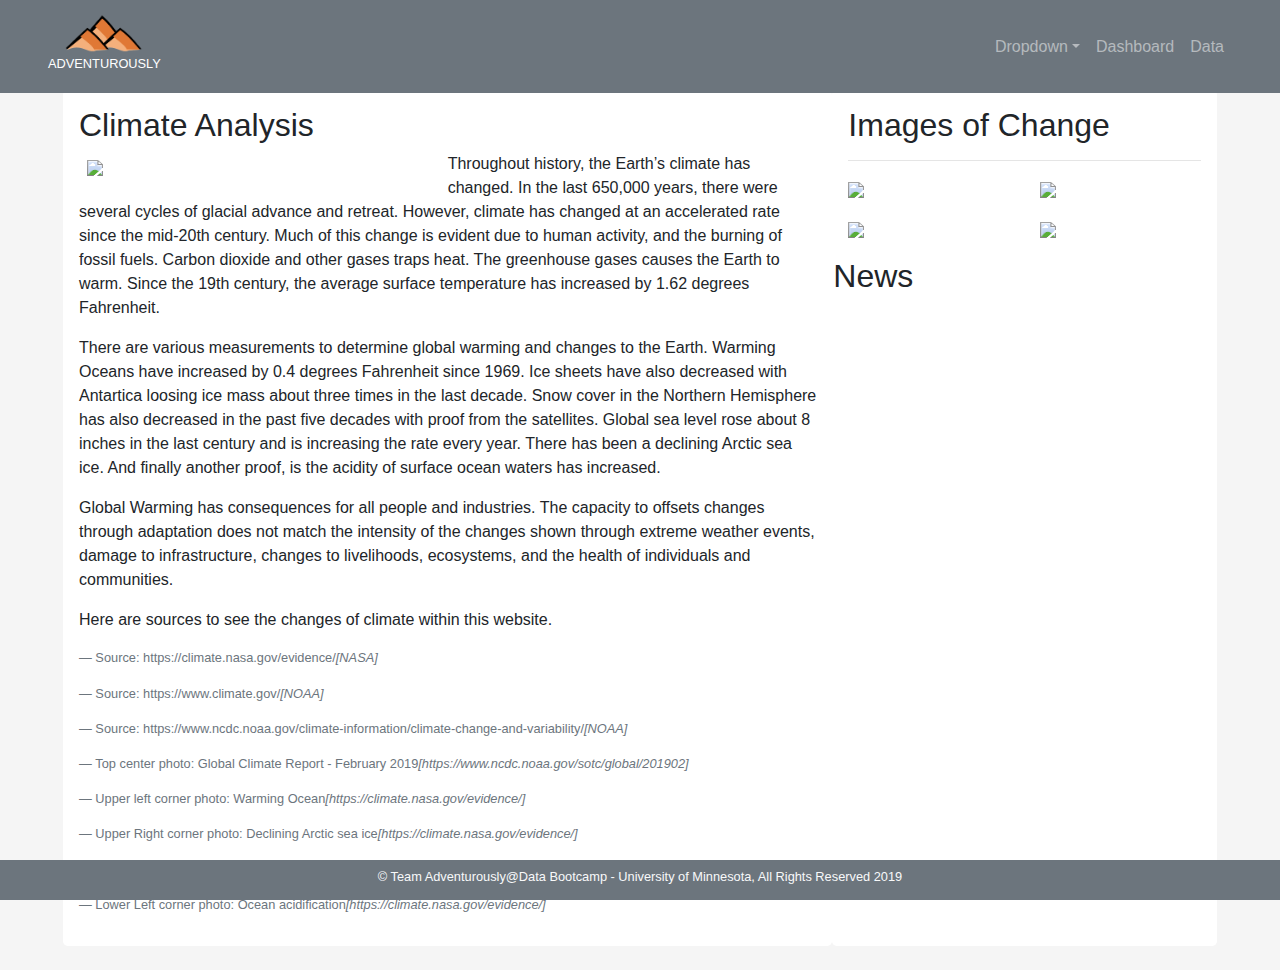
==== templates/index.html @ 4ccc09e5 "Adding update static information,photos, and citation" ====
<!DOCTYPE html>
<html lang="en-us">

<head>
    <meta charset="UTF-8">
    <meta name="viewport" content="width=device-width, initial-scale=1, shrink-to-fit=no">
    <title>Adventurously - Home</title>

    <!-- Bootstrap -->
    <link rel="stylesheet" href="https://stackpath.bootstrapcdn.com/bootstrap/4.3.1/css/bootstrap.min.css"
        integrity="sha384-ggOyR0iXCbMQv3Xipma34MD+dH/1fQ784/j6cY/iJTQUOhcWr7x9JvoRxT2MZw1T" crossorigin="anonymous">
    <link rel="stylesheet" href="../static/css/style.css">
    <script src="https://code.jquery.com/jquery-3.3.1.slim.min.js"
        integrity="sha384-q8i/X+965DzO0rT7abK41JStQIAqVgRVzpbzo5smXKp4YfRvH+8abtTE1Pi6jizo"
        crossorigin="anonymous"></script>
    <script src="https://cdnjs.cloudflare.com/ajax/libs/popper.js/1.14.7/umd/popper.min.js"
        integrity="sha384-UO2eT0CpHqdSJQ6hJty5KVphtPhzWj9WO1clHTMGa3JDZwrnQq4sF86dIHNDz0W1"
        crossorigin="anonymous"></script>
    <script src="https://stackpath.bootstrapcdn.com/bootstrap/4.3.1/js/bootstrap.min.js"
        integrity="sha384-JjSmVgyd0p3pXB1rRibZUAYoIIy6OrQ6VrjIEaFf/nJGzIxFDsf4x0xIM+B07jRM"
        crossorigin="anonymous"></script>
</head>

<body>
    <div class="container">
        <nav class="navbar navbar-expand-md navbar-dark bg-secondary fixed-top px-5">

            <a class="navbar-brand" href="index.html">
                <div class="clearfix">
                    <img src="../static/images/logo-transparent.png" height="40px" class="d-inline-block align-top ml-3"
                        alt="">
                </div>
                <h6><small>ADVENTUROUSLY</small></h6>
            </a>

            <button class="navbar-toggler" type="button" data-toggle="collapse" data-target="#navbarSupportedContent"
                aria-controls="navbarSupportedContent" aria-expanded="false" aria-label="Toggle navigation">
                <span class="navbar-toggler-icon"></span>
            </button>

            <div class="collapse navbar-collapse" id="navbarSupportedContent">
                <ul class="navbar-nav ml-md-auto">
                    <li class="nav-item">
                        <div class="dropdown">
                            <a class="nav-link dropdown-toggle" href="#" id="navbarDropdownMenuLink"
                                data-toggle="dropdown" aria-haspopup="true" aria-expanded="false">Dropdown</a>
                            <div class="dropdown-menu navbar-custom" aria-labelledby="navbarDropdownMenuLink">
                                <a class="dropdown-item" href="#">Option1</a>
                                <a class="dropdown-item" href="#">Option2</a>
                                <a class="dropdown-item" href="#">Option3</a>
                                <a class="dropdown-item" href="#">Option4</a>
                            </div>
                        </div>
                    </li>
                    <li class="nav-item">
                        <a class="nav-link" href="dashboard.html">Dashboard</a>
                    </li>
                    <li class="nav-item">
                        <a class="nav-link" href="data.html">Data</a>
                    </li>
                </ul>

            </div>

        </nav>

    </div>

    <div class="container-fluid" style="padding-top: 90px">
        <!-- Begin unique pages -->

        <div class="row mx-md-5">

            <div class="col-md-8 bg-white p-3 rounded-lg p-3">
                <h2>Climate Analysis</h2>
                <a href="https://www.ncdc.noaa.gov/sotc/service/global/extremes/201902.png" target="_blank">
                    <img src="https://www.ncdc.noaa.gov/sotc/service/global/extremes/201902.png" width="50%"
                        class="float-left p-2">
                </a>
                <p>
                        Throughout history, the Earth’s climate has changed. In the last 650,000 years, there were several cycles of glacial advance and retreat. However, climate has changed at an accelerated rate since the mid-20th century. Much of this change is evident due to human activity, and the burning of fossil fuels. Carbon dioxide and other gases traps heat. The greenhouse gases causes the Earth to warm. Since the 19th century, the average surface temperature has increased by 1.62 degrees Fahrenheit.                </p>
                <p>
                        There are various measurements to determine global warming and changes to the Earth. Warming Oceans have increased by 0.4 degrees Fahrenheit since 1969. Ice sheets have also decreased with Antartica loosing ice mass about three times in the last decade. Snow cover in the Northern Hemisphere has also decreased in the past five decades with proof from the satellites. Global sea level rose about 8 inches in the last century and is increasing the rate every year. There has been a declining Arctic sea ice. And finally another proof, is the acidity of surface ocean waters has increased.                </p>
                </p>
                Global Warming has consequences for all people and industries. The capacity to offsets changes through adaptation does not match the intensity of the changes shown through extreme weather events, damage to infrastructure, changes to livelihoods, ecosystems, and the health of individuals and communities.
            </p>
        
                Here are sources to see the changes of climate within this website.
                <p>
                    
                </p>
                <footer class="blockquote-footer">Source: https://climate.nasa.gov/evidence/<cite title="Source Title">[NASA]</cite></footer>

                <p>
                </p>
                <footer class="blockquote-footer">Source: https://www.climate.gov/<cite title="Source Title">[NOAA]</cite></footer>
                <p>
                </p>
                <footer class="blockquote-footer">Source: https://www.ncdc.noaa.gov/climate-information/climate-change-and-variability/<cite title="Source Title">[NOAA]</cite></footer>
                <p>
                </p>
                <footer class="blockquote-footer">Top center photo: Global Climate Report - February 2019<cite title="Source Title">[https://www.ncdc.noaa.gov/sotc/global/201902]</cite></footer>
                <p>
                </p>
                <footer class="blockquote-footer">Upper left corner photo: Warming Ocean<cite title="Source Title">[https://climate.nasa.gov/evidence/]</cite></footer>
                <p>
                </p>
                <footer class="blockquote-footer">Upper Right corner photo: Declining Arctic sea ice<cite title="Source Title">[https://climate.nasa.gov/evidence/]</cite></footer>
                <p>
                </p>
                <footer class="blockquote-footer">Lower Right corner photo: A blanket around the Earth<cite title="Source Title">[https://climate.nasa.gov/causes/]</cite></footer>
                <p>
                </p>
                <footer class="blockquote-footer">Lower Left corner photo: Ocean acidification<cite title="Source Title">[https://climate.nasa.gov/evidence/]</cite></footer>
                <p>

                
            </div>

            <div id="visualizations-container" class="col-md-4 bg-white p-3 rounded-lg">
                <h2>Images of Change</h2>
                <hr>
                <div class="row">
                    <figure class="col-xl-6">
                        <a href="https://climate.nasa.gov/internal_resources/39" target="_blank">
                            <img class="image-fluid" src="https://climate.nasa.gov/internal_resources/39" width="100%">
                        </a>
                    </figure>
                    <figure class="col-xl-6">
                        <a href="https://climate.nasa.gov/system/internal_resources/details/original/1163_Annual_ArcticSeaIceMin_Still.2012_print-320x240.jpg"
                            target="_blank">
                            <img class="image-fluid"
                                src="https://climate.nasa.gov/system/internal_resources/details/original/1163_Annual_ArcticSeaIceMin_Still.2012_print-320x240.jpg"
                                width="100%">
                        </a>
                    </figure>
                    <figure class="col-xl-6">
                        <a href="https://climate.nasa.gov/system/content_pages/main_images/1_normPage-3.jpg"
                            target="_blank">
                            <img class="image-fluid"
                                src="https://climate.nasa.gov/system/content_pages/main_images/1_normPage-3.jpg"
                                width="100%">
                        </a>
                    </figure>
                    <figure class="col-xl-6">
                        <a href="https://climate.nasa.gov/internal_resources/44"
                            target="_blank">
                            <img class="image-fluid"
                                src="https://climate.nasa.gov/internal_resources/44"
                                width="100%">
                        </a>
                    </figure>
                </div>
                <div class="row">
                    <h2>News</h2>
                    <hr>
                    <div id="carouselExampleIndicators" class="carousel slide col-md-12" data-ride="carousel">
                        <div class="carousel-inner" id="carousel-inner">
                        </div>
                        <a class="carousel-control-prev" href="#carouselExampleIndicators" role="button"
                            data-slide="prev">
                            <span class="carousel-control-prev-icon" aria-hidden="true"></span>
                            <span class="sr-only">Previous</span>
                        </a>
                        <a class="carousel-control-next" href="#carouselExampleIndicators" role="button"
                            data-slide="next">
                            <span class="carousel-control-next-icon" aria-hidden="true"></span>
                            <span class="sr-only">Next</span>
                        </a>
                    </div>
                </div>
            </div>
        </div>
    </div>
    <script src="https://cdnjs.cloudflare.com/ajax/libs/d3/5.5.0/d3.min.js"></script>
    <script type="text/javascript" src="static/js/news.js"></script>

    <div class="mb-4"></div>

    <div class="fixed-bottom">
        <footer class="footer-copyright bg-secondary pt-1" style="height: 40px">
            <p class="text-light text-center"><small>© Team Adventurously@Data Bootcamp - University of Minnesota, All
                    Rights Reserved 2019</small>
            </p>
        </footer>
    </div>
</body>

</html>
---- static/css/style.css ----
body {
    background-color: whitesmoke;
}

select {
    /* display: block; */
    width: 100%;
    padding: 8px;
    color: #8e979f;
    outline: none;
}
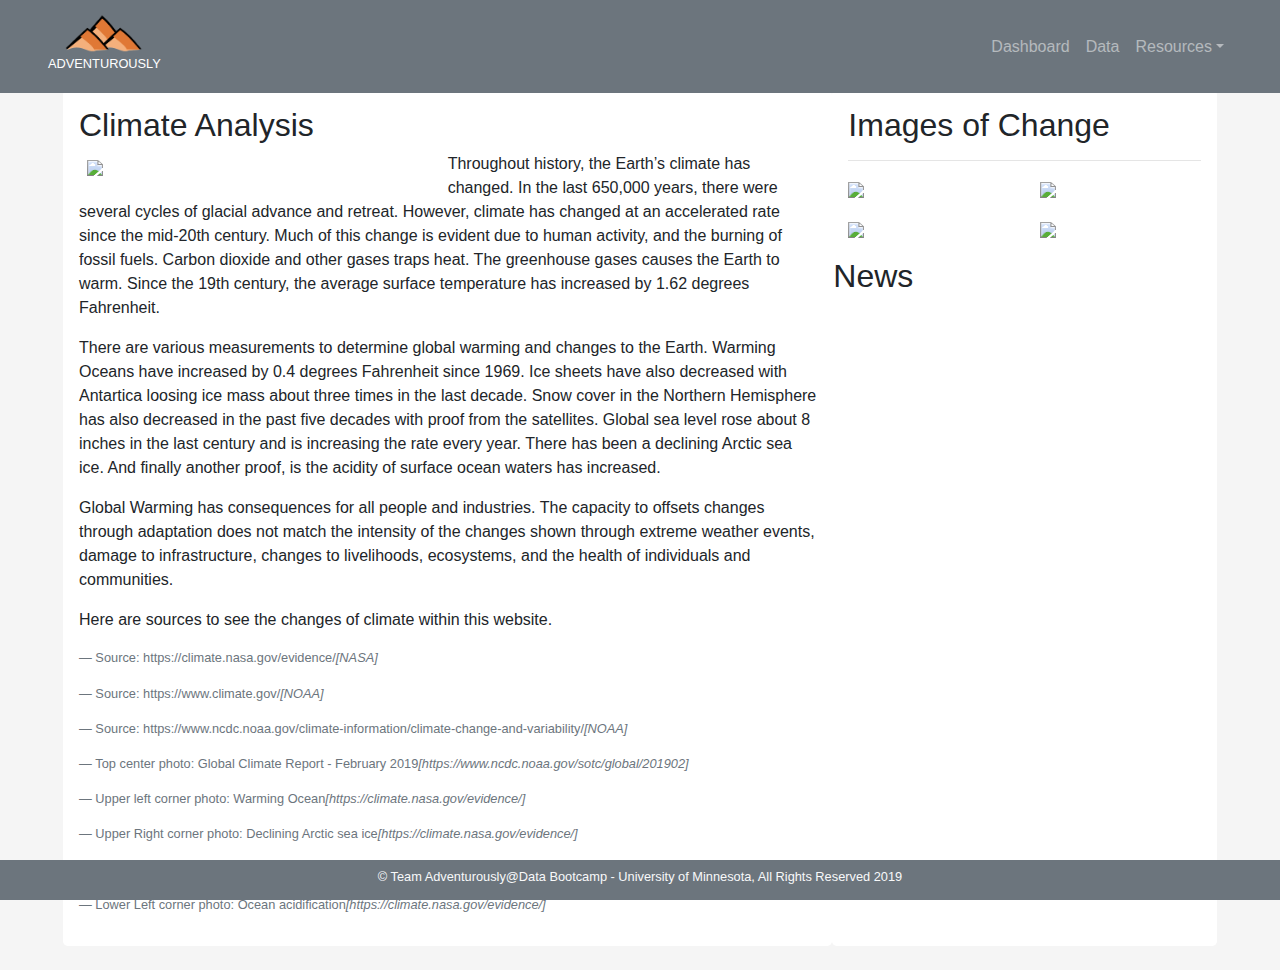
==== commit 57e3127e: "Added Resources" ====
--- a/templates/index.html
+++ b/templates/index.html
@@ -41,22 +41,22 @@
             <div class="collapse navbar-collapse" id="navbarSupportedContent">
                 <ul class="navbar-nav ml-md-auto">
                     <li class="nav-item">
-                        <div class="dropdown">
-                            <a class="nav-link dropdown-toggle" href="#" id="navbarDropdownMenuLink"
-                                data-toggle="dropdown" aria-haspopup="true" aria-expanded="false">Dropdown</a>
-                            <div class="dropdown-menu navbar-custom" aria-labelledby="navbarDropdownMenuLink">
-                                <a class="dropdown-item" href="#">Option1</a>
-                                <a class="dropdown-item" href="#">Option2</a>
-                                <a class="dropdown-item" href="#">Option3</a>
-                                <a class="dropdown-item" href="#">Option4</a>
-                            </div>
-                        </div>
-                    </li>
-                    <li class="nav-item">
                         <a class="nav-link" href="dashboard.html">Dashboard</a>
                     </li>
                     <li class="nav-item">
                         <a class="nav-link" href="data.html">Data</a>
+                    </li>
+                    <li class="nav-item">
+                        <div class="dropdown">
+                            <a class="nav-link dropdown-toggle" href="#" id="navbarDropdownMenuLink"
+                                data-toggle="dropdown" aria-haspopup="true" aria-expanded="false">Resources</a>
+                            <div class="dropdown-menu navbar-custom" aria-labelledby="navbarDropdownMenuLink">
+                                <a class="dropdown-item" target="_blank" href="https://www.nationalgeographic.com/environment/global-warming/global-warming-overview/">Global Warming</a>
+                                <a class="dropdown-item" target="_blank" href="https://climate.nasa.gov/evidence/">Evidence</a>
+                                <a class="dropdown-item" target="_blank" href="https://climate.nasa.gov/fun-facts/">Fun Facts</a>
+                                <a class="dropdown-item" target="_blank" href="https://climate.nasa.gov/solutions/resources/">Solutions</a>
+                            </div>
+                        </div>
                     </li>
                 </ul>
 
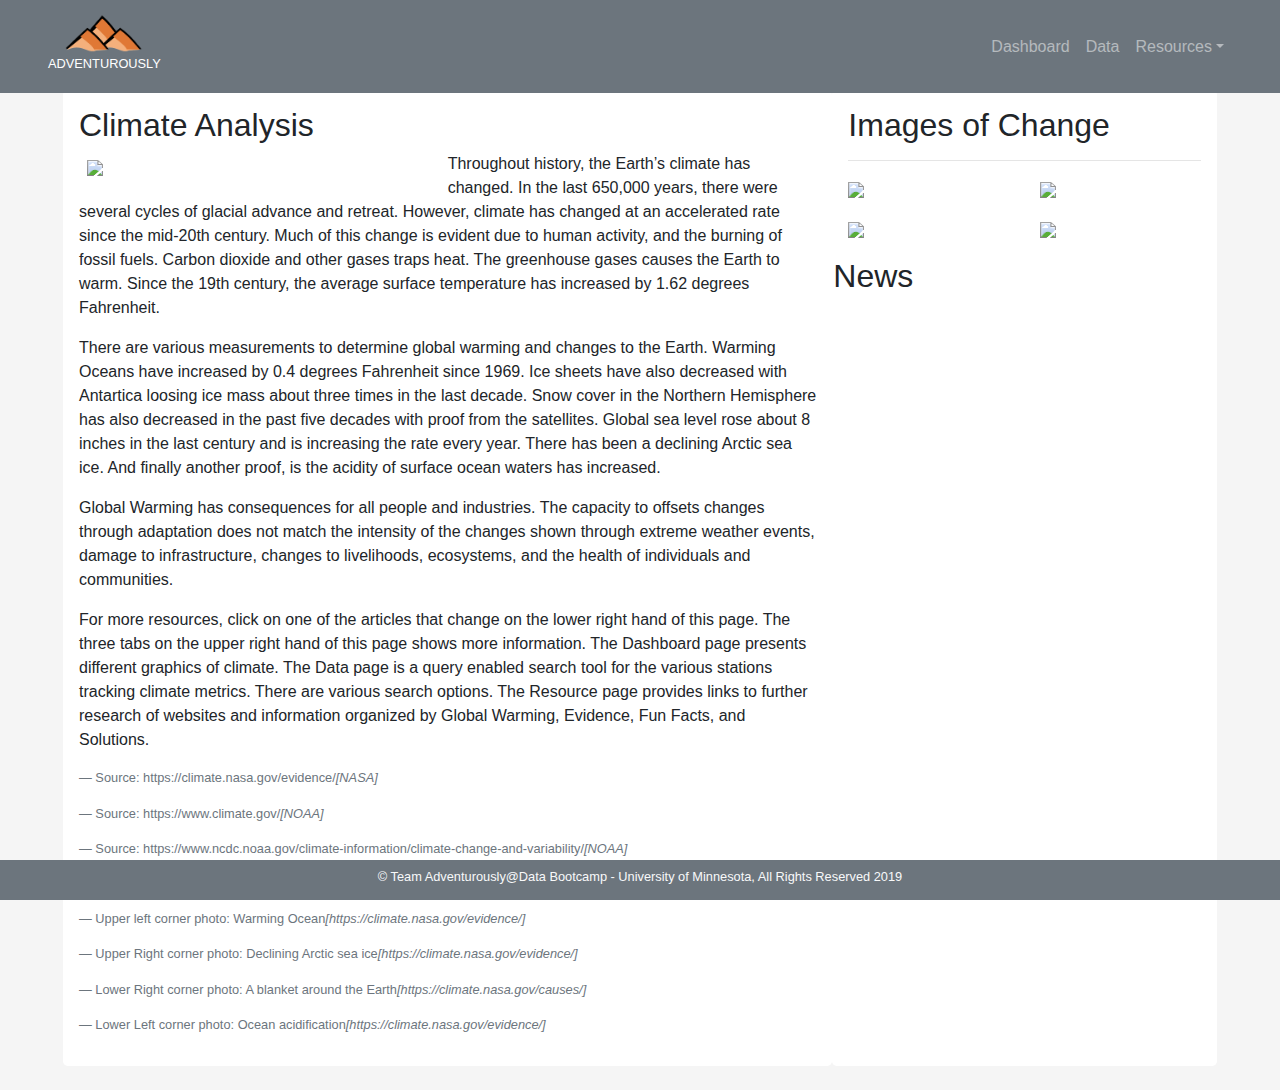
==== commit fddbd533: "Adding the last paragraph to static information" ====
--- a/templates/index.html
+++ b/templates/index.html
@@ -85,7 +85,7 @@
                 Global Warming has consequences for all people and industries. The capacity to offsets changes through adaptation does not match the intensity of the changes shown through extreme weather events, damage to infrastructure, changes to livelihoods, ecosystems, and the health of individuals and communities.
             </p>
         
-                Here are sources to see the changes of climate within this website.
+            For more resources, click on one of the articles that change on the lower right hand of this page. The three tabs on the upper right hand of this page shows more information. The Dashboard page presents different graphics of climate. The Data page is a query enabled search tool for the various stations tracking climate metrics. There are various search options. The Resource page provides links to further research of websites and information organized by Global Warming, Evidence, Fun Facts, and Solutions. 
                 <p>
                     
                 </p>
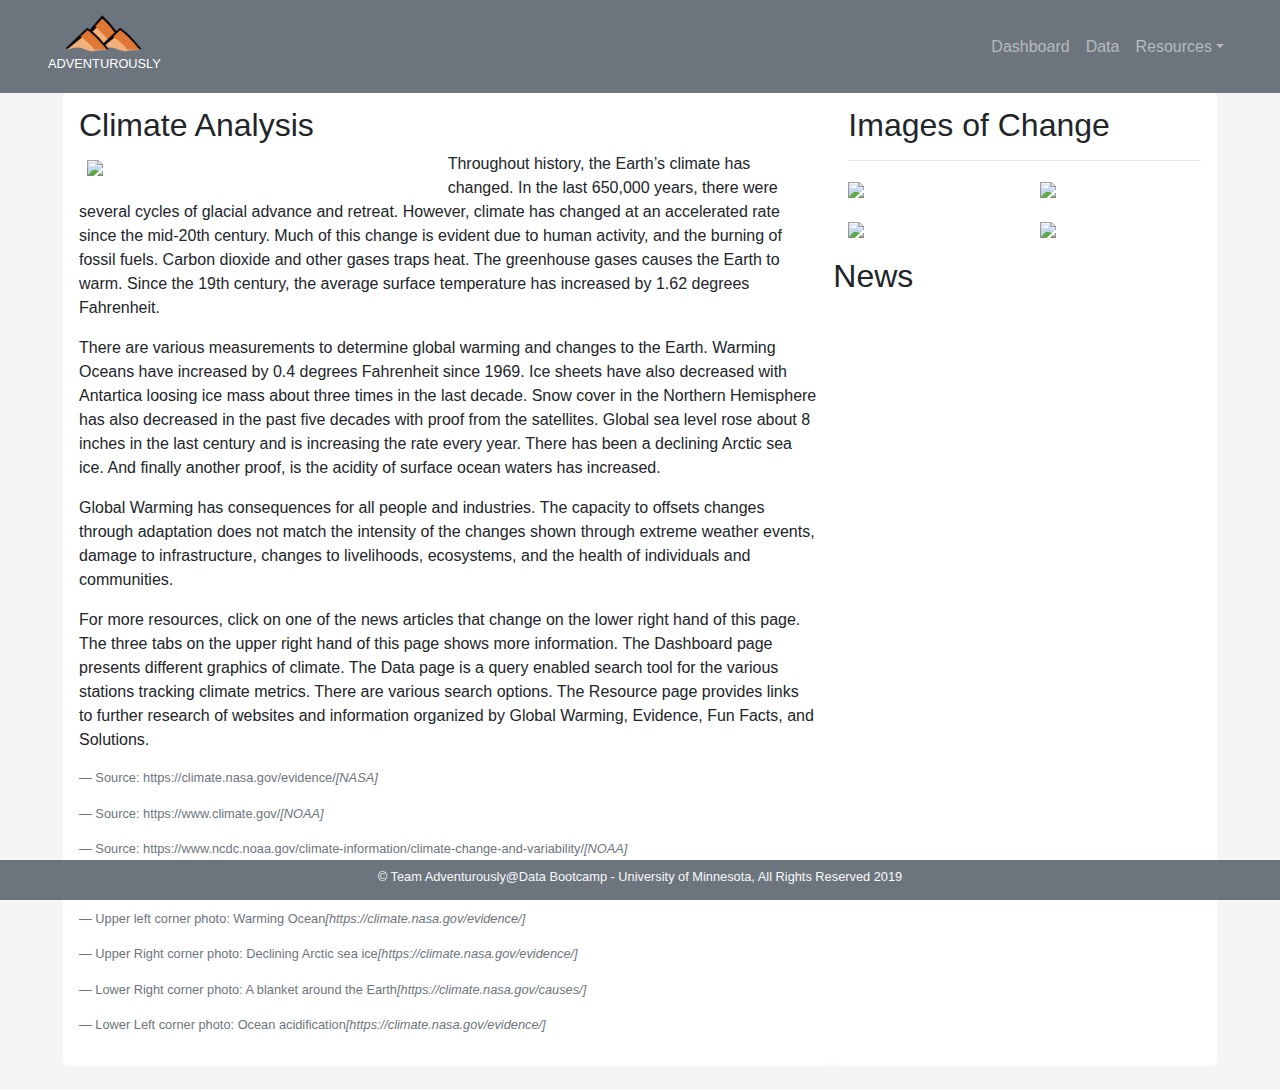
==== commit ed236ad3: "Merge pull request #19 from kd017/Joleen" ====
--- a/templates/index.html
+++ b/templates/index.html
@@ -85,7 +85,8 @@
                 Global Warming has consequences for all people and industries. The capacity to offsets changes through adaptation does not match the intensity of the changes shown through extreme weather events, damage to infrastructure, changes to livelihoods, ecosystems, and the health of individuals and communities.
             </p>
         
-            For more resources, click on one of the articles that change on the lower right hand of this page. The three tabs on the upper right hand of this page shows more information. The Dashboard page presents different graphics of climate. The Data page is a query enabled search tool for the various stations tracking climate metrics. There are various search options. The Resource page provides links to further research of websites and information organized by Global Warming, Evidence, Fun Facts, and Solutions. 
+
+            For more resources, click on one of the news articles that change on the lower right hand of this page. The three tabs on the upper right hand of this page shows more information. The Dashboard page presents different graphics of climate. The Data page is a query enabled search tool for the various stations tracking climate metrics. There are various search options. The Resource page provides links to further research of websites and information organized by Global Warming, Evidence, Fun Facts, and Solutions. 
                 <p>
                     
                 </p>
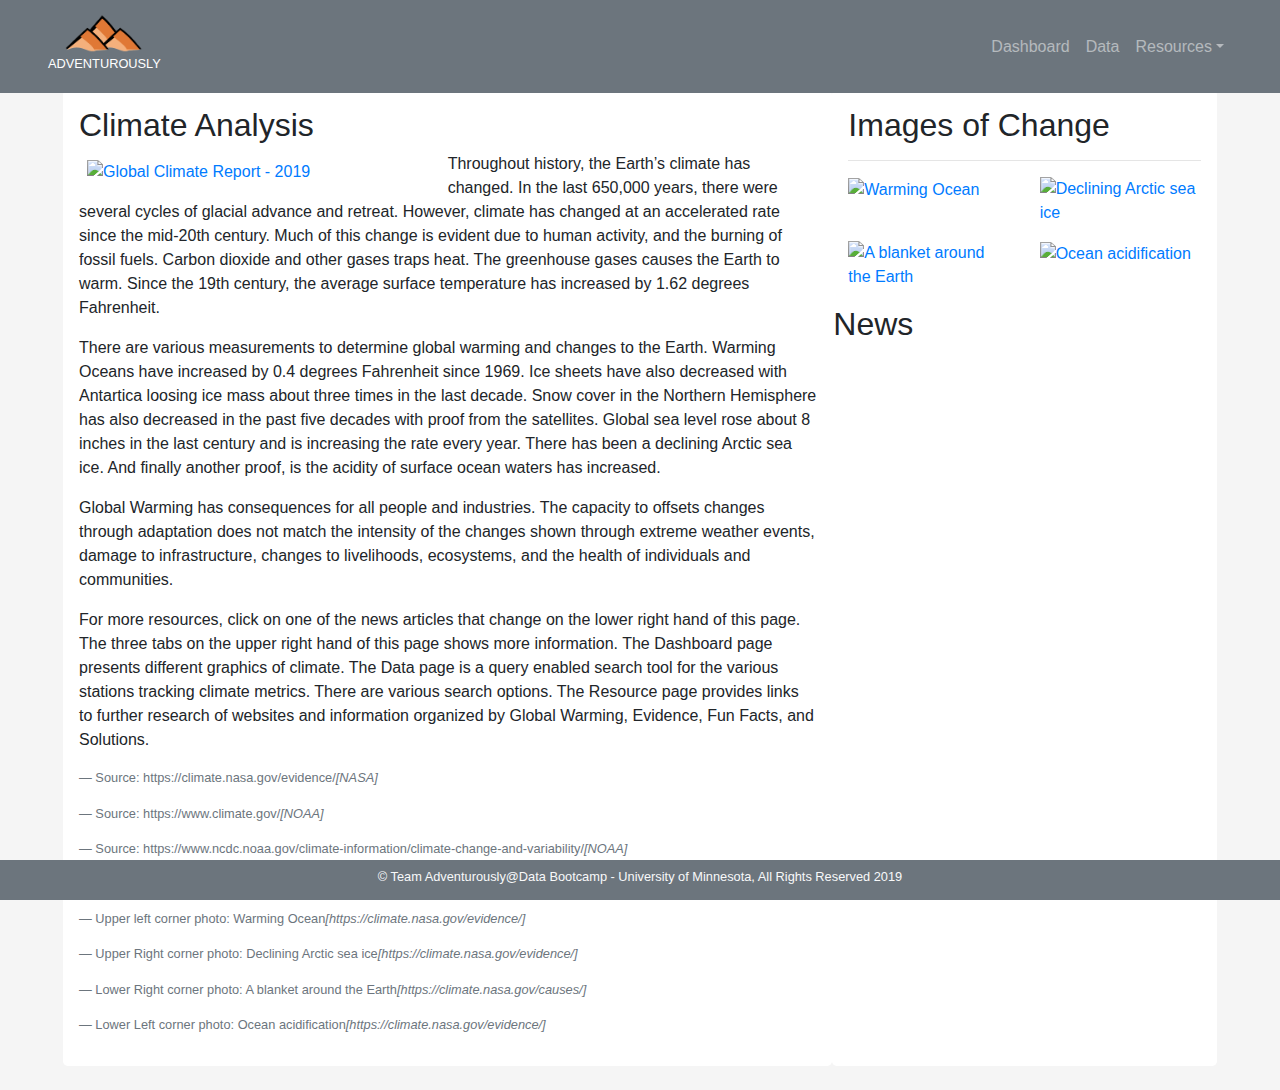
==== commit 6475b526: "Added titles to images" ====
--- a/templates/index.html
+++ b/templates/index.html
@@ -75,7 +75,7 @@
                 <h2>Climate Analysis</h2>
                 <a href="https://www.ncdc.noaa.gov/sotc/service/global/extremes/201902.png" target="_blank">
                     <img src="https://www.ncdc.noaa.gov/sotc/service/global/extremes/201902.png" width="50%"
-                        class="float-left p-2">
+                        title="Global Climate Report - 2019"  alt="Global Climate Report - 2019"  class="float-left p-2">
                 </a>
                 <p>
                         Throughout history, the Earth’s climate has changed. In the last 650,000 years, there were several cycles of glacial advance and retreat. However, climate has changed at an accelerated rate since the mid-20th century. Much of this change is evident due to human activity, and the burning of fossil fuels. Carbon dioxide and other gases traps heat. The greenhouse gases causes the Earth to warm. Since the 19th century, the average surface temperature has increased by 1.62 degrees Fahrenheit.                </p>
@@ -124,7 +124,7 @@
                 <div class="row">
                     <figure class="col-xl-6">
                         <a href="https://climate.nasa.gov/internal_resources/39" target="_blank">
-                            <img class="image-fluid" src="https://climate.nasa.gov/internal_resources/39" width="100%">
+                            <img class="image-fluid" src="https://climate.nasa.gov/internal_resources/39" width="100%" title="Warming Ocean" alt="Warming Ocean">
                         </a>
                     </figure>
                     <figure class="col-xl-6">
@@ -132,7 +132,7 @@
                             target="_blank">
                             <img class="image-fluid"
                                 src="https://climate.nasa.gov/system/internal_resources/details/original/1163_Annual_ArcticSeaIceMin_Still.2012_print-320x240.jpg"
-                                width="100%">
+                                width="100%" title="Declining Arctic sea ice" alt="Declining Arctic sea ice">
                         </a>
                     </figure>
                     <figure class="col-xl-6">
@@ -140,7 +140,7 @@
                             target="_blank">
                             <img class="image-fluid"
                                 src="https://climate.nasa.gov/system/content_pages/main_images/1_normPage-3.jpg"
-                                width="100%">
+                                width="100%" title="A blanket around the Earth" alt="A blanket around the Earth">
                         </a>
                     </figure>
                     <figure class="col-xl-6">
@@ -148,7 +148,7 @@
                             target="_blank">
                             <img class="image-fluid"
                                 src="https://climate.nasa.gov/internal_resources/44"
-                                width="100%">
+                                width="100%" title="Ocean acidification" alt="Ocean acidification">
                         </a>
                     </figure>
                 </div>
--- a/static/css/style.css
+++ b/static/css/style.css
@@ -8,4 +8,24 @@
     padding: 8px;
     color: #8e979f;
     outline: none;
+}
+
+div#viz-yr-1 {
+    width: 100%;
+    position: inherited;
+    height: 400px;
+    margin:10px;
+    padding:10px; 
+    border: 1px solid black;
+    border-radius: 8px;
+}
+
+div#viz-yr-2 {
+    width: 100%;
+    position: inherited;
+    height: 400px;
+    margin:10px;
+    padding:10px; 
+    border: 1px solid black;
+    border-radius: 8px;
 }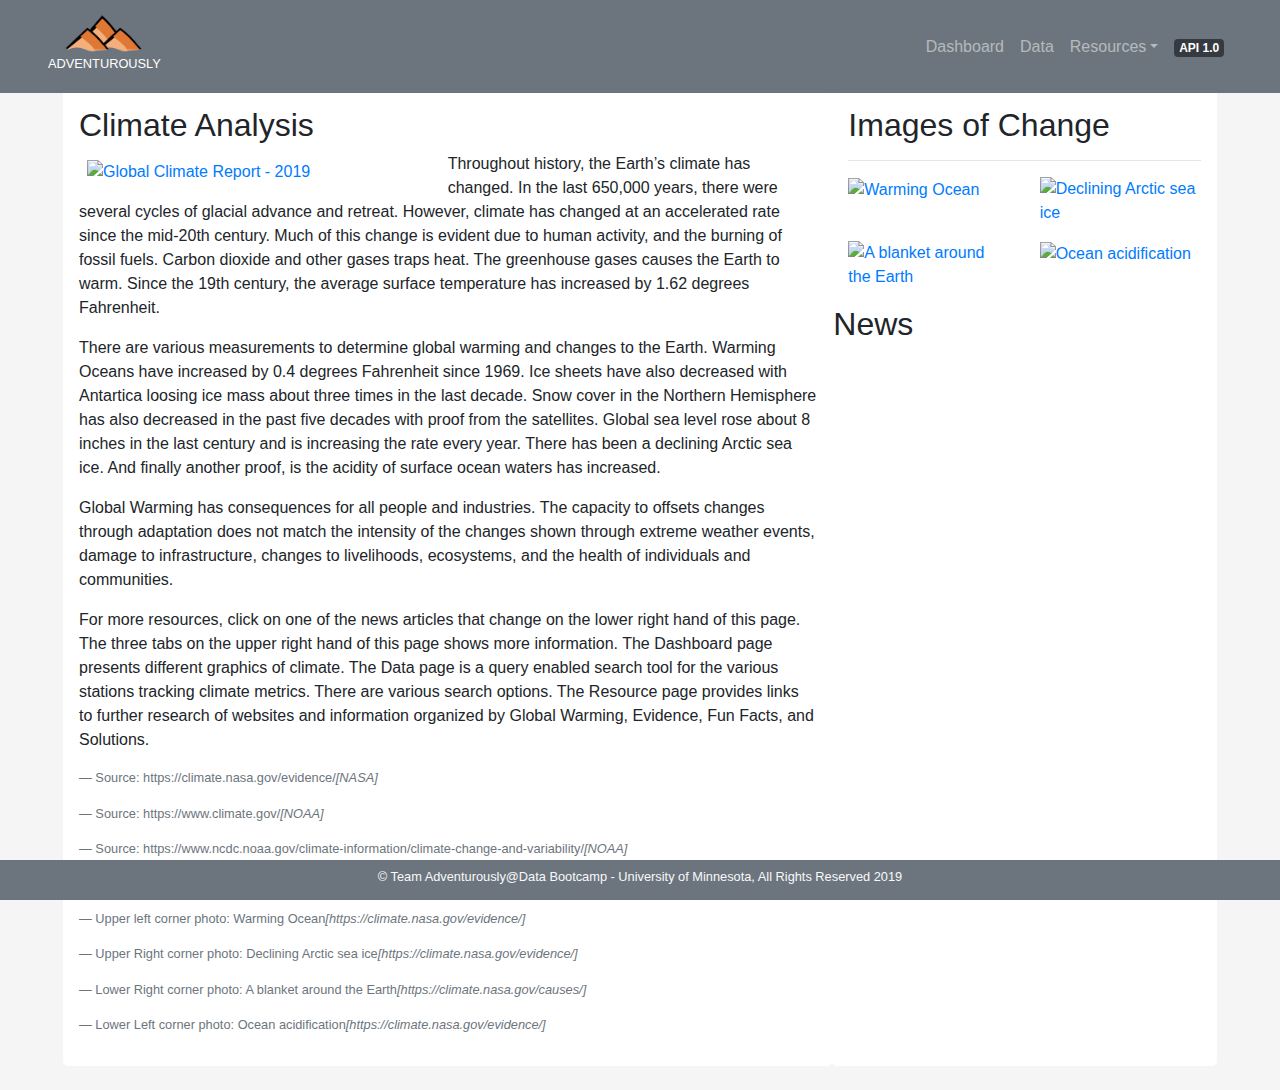
==== commit 698047a0: "Implemented API documentation using Flasgger" ====
--- a/templates/index.html
+++ b/templates/index.html
@@ -58,6 +58,9 @@
                             </div>
                         </div>
                     </li>
+                    <li class="nav-item">
+                        <a class="nav-link" href="/apidocs" target="_blank"><span class="badge badge-dark">API 1.0</span></a>
+                      </li>
                 </ul>
 
             </div>
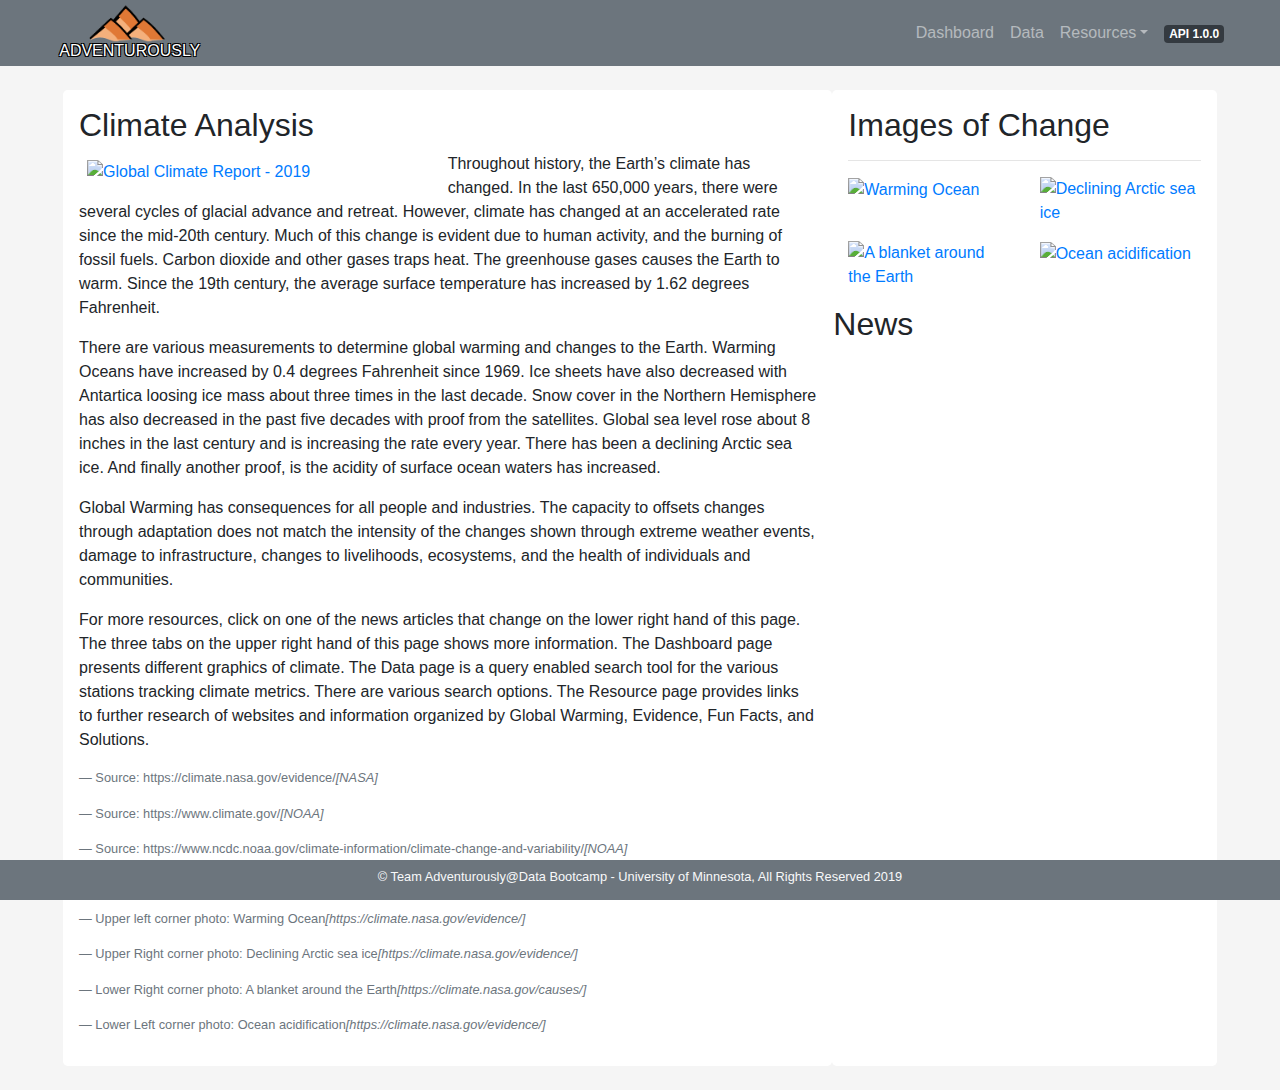
==== commit f6d78f46: "Merge pull request #31 from kd017/wb_final_touches" ====
--- a/templates/index.html
+++ b/templates/index.html
@@ -26,11 +26,10 @@
         <nav class="navbar navbar-expand-md navbar-dark bg-secondary fixed-top px-5">
 
             <a class="navbar-brand" href="index.html">
-                <div class="clearfix">
-                    <img src="../static/images/logo-transparent.png" height="40px" class="d-inline-block align-top ml-3"
-                        alt="">
+                <div id="site-head-container">
+                    <img id="site-head-image" src="../static/images/logo-transparent.png" height="40px" alt="">
+                    <h6 id="site-title">ADVENTUROUSLY</h6>
                 </div>
-                <h6><small>ADVENTUROUSLY</small></h6>
             </a>
 
             <button class="navbar-toggler" type="button" data-toggle="collapse" data-target="#navbarSupportedContent"
@@ -59,7 +58,7 @@
                         </div>
                     </li>
                     <li class="nav-item">
-                        <a class="nav-link" href="/apidocs" target="_blank"><span class="badge badge-dark">API 1.0</span></a>
+                        <a class="nav-link" href="/apidocs" target="_blank"><span class="badge badge-dark">API 1.0.0</span></a>
                       </li>
                 </ul>
 
--- a/static/css/style.css
+++ b/static/css/style.css
@@ -28,4 +28,48 @@
     padding:10px; 
     border: 1px solid black;
     border-radius: 8px;
+}
+
+#site-head-container {
+    position: relative;
+    text-align: center;
+    align-content: center;
+    
+}
+
+#site-head-image {
+    transform: translate(50%, -25%);
+}
+
+#site-title {
+    position: absolute;
+    left: 50%;
+    top: 50%;
+    transform: translate(-20%, 44%);
+    text-shadow:
+		-1px -1px 0 #000,
+		1px -1px 0 #000,
+		-1px 1px 0 #000,
+        1px 1px 0 #000;
+}
+
+#map {
+    max-height: 100%;
+    max-width: 100%;
+    height: 600px;
+    width: 1280px;
+}
+
+.legend {
+    line-height: 18px;
+    color: #555;
+    padding: 10px;
+}
+
+.legend i {
+    width: 18px;
+    height: 18px;
+    float: left;
+    margin-right: 8px;
+    /* opacity: 0.75; */
 }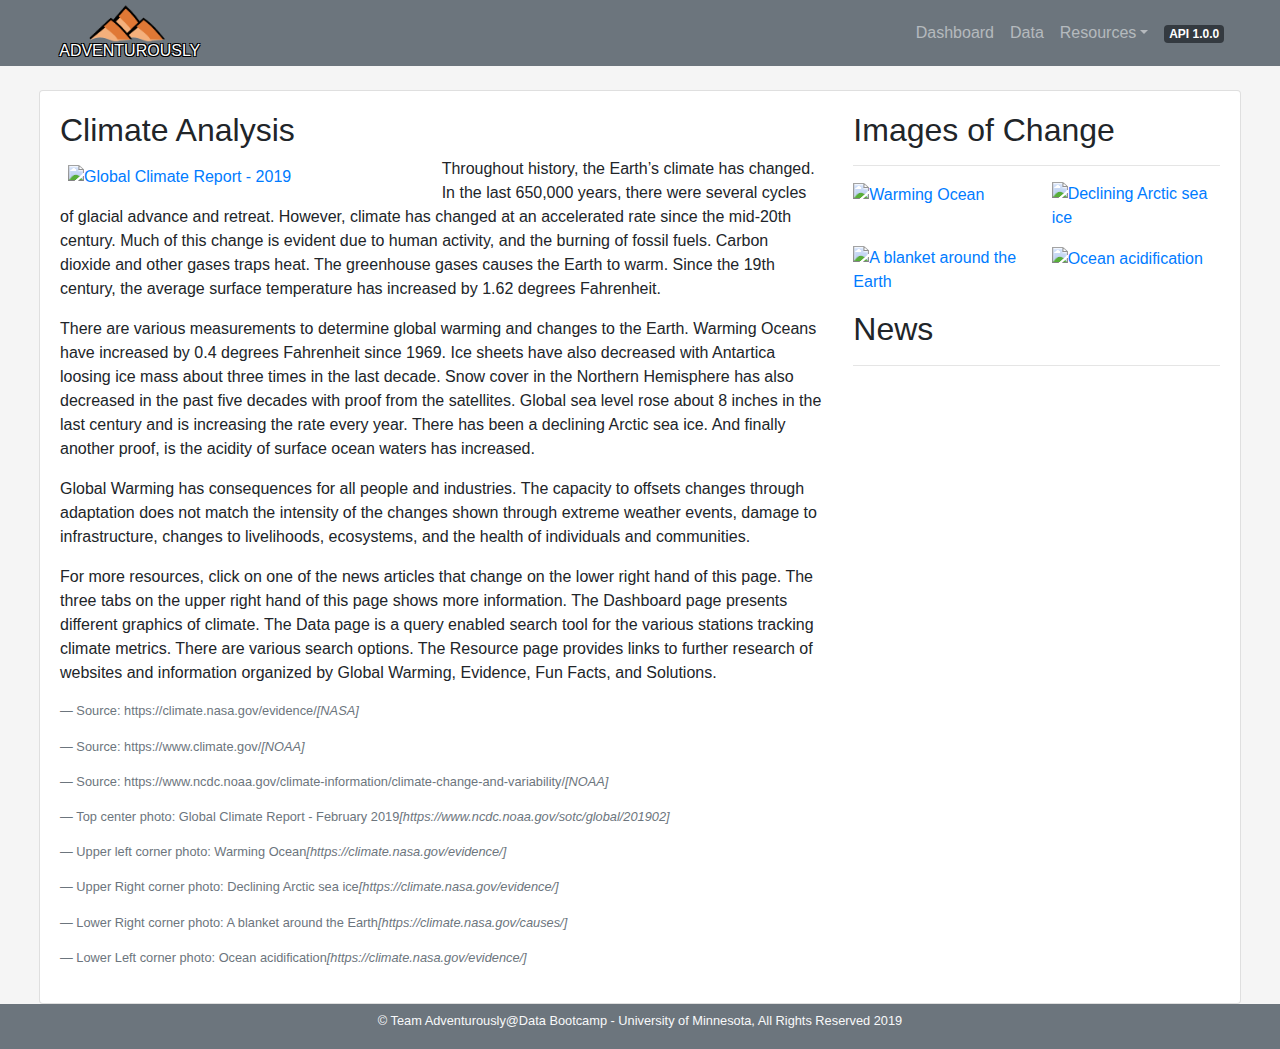
==== commit 167015d5: "Merge pull request #33 from kd017/wb_final_touches" ====
--- a/templates/index.html
+++ b/templates/index.html
@@ -71,105 +71,113 @@
     <div class="container-fluid" style="padding-top: 90px">
         <!-- Begin unique pages -->
 
-        <div class="row mx-md-5">
+        <div class="row mx-md-4">
+            <div class="card bg-white">
+                <div class="card-body">
+                    <div class="row">
 
-            <div class="col-md-8 bg-white p-3 rounded-lg p-3">
-                <h2>Climate Analysis</h2>
-                <a href="https://www.ncdc.noaa.gov/sotc/service/global/extremes/201902.png" target="_blank">
-                    <img src="https://www.ncdc.noaa.gov/sotc/service/global/extremes/201902.png" width="50%"
-                        title="Global Climate Report - 2019"  alt="Global Climate Report - 2019"  class="float-left p-2">
-                </a>
-                <p>
-                        Throughout history, the Earth’s climate has changed. In the last 650,000 years, there were several cycles of glacial advance and retreat. However, climate has changed at an accelerated rate since the mid-20th century. Much of this change is evident due to human activity, and the burning of fossil fuels. Carbon dioxide and other gases traps heat. The greenhouse gases causes the Earth to warm. Since the 19th century, the average surface temperature has increased by 1.62 degrees Fahrenheit.                </p>
-                <p>
-                        There are various measurements to determine global warming and changes to the Earth. Warming Oceans have increased by 0.4 degrees Fahrenheit since 1969. Ice sheets have also decreased with Antartica loosing ice mass about three times in the last decade. Snow cover in the Northern Hemisphere has also decreased in the past five decades with proof from the satellites. Global sea level rose about 8 inches in the last century and is increasing the rate every year. There has been a declining Arctic sea ice. And finally another proof, is the acidity of surface ocean waters has increased.                </p>
-                </p>
-                Global Warming has consequences for all people and industries. The capacity to offsets changes through adaptation does not match the intensity of the changes shown through extreme weather events, damage to infrastructure, changes to livelihoods, ecosystems, and the health of individuals and communities.
-            </p>
-        
+                        <div class="col-md-8">
+                            <h2>Climate Analysis</h2>
+                            <a href="https://www.ncdc.noaa.gov/sotc/service/global/extremes/201902.png" target="_blank">
+                                <img src="https://www.ncdc.noaa.gov/sotc/service/global/extremes/201902.png" width="50%"
+                                    title="Global Climate Report - 2019"  alt="Global Climate Report - 2019"  class="float-left p-2">
+                            </a>
+                            <p>
+                                    Throughout history, the Earth’s climate has changed. In the last 650,000 years, there were several cycles of glacial advance and retreat. However, climate has changed at an accelerated rate since the mid-20th century. Much of this change is evident due to human activity, and the burning of fossil fuels. Carbon dioxide and other gases traps heat. The greenhouse gases causes the Earth to warm. Since the 19th century, the average surface temperature has increased by 1.62 degrees Fahrenheit.                </p>
+                            <p>
+                                    There are various measurements to determine global warming and changes to the Earth. Warming Oceans have increased by 0.4 degrees Fahrenheit since 1969. Ice sheets have also decreased with Antartica loosing ice mass about three times in the last decade. Snow cover in the Northern Hemisphere has also decreased in the past five decades with proof from the satellites. Global sea level rose about 8 inches in the last century and is increasing the rate every year. There has been a declining Arctic sea ice. And finally another proof, is the acidity of surface ocean waters has increased.                </p>
+                            </p>
+                            Global Warming has consequences for all people and industries. The capacity to offsets changes through adaptation does not match the intensity of the changes shown through extreme weather events, damage to infrastructure, changes to livelihoods, ecosystems, and the health of individuals and communities.
+                        </p>
+                    
 
-            For more resources, click on one of the news articles that change on the lower right hand of this page. The three tabs on the upper right hand of this page shows more information. The Dashboard page presents different graphics of climate. The Data page is a query enabled search tool for the various stations tracking climate metrics. There are various search options. The Resource page provides links to further research of websites and information organized by Global Warming, Evidence, Fun Facts, and Solutions. 
-                <p>
-                    
-                </p>
-                <footer class="blockquote-footer">Source: https://climate.nasa.gov/evidence/<cite title="Source Title">[NASA]</cite></footer>
+                        For more resources, click on one of the news articles that change on the lower right hand of this page. The three tabs on the upper right hand of this page shows more information. The Dashboard page presents different graphics of climate. The Data page is a query enabled search tool for the various stations tracking climate metrics. There are various search options. The Resource page provides links to further research of websites and information organized by Global Warming, Evidence, Fun Facts, and Solutions. 
+                            <p>
+                                
+                            </p>
+                            <footer class="blockquote-footer">Source: https://climate.nasa.gov/evidence/<cite title="Source Title">[NASA]</cite></footer>
 
-                <p>
-                </p>
-                <footer class="blockquote-footer">Source: https://www.climate.gov/<cite title="Source Title">[NOAA]</cite></footer>
-                <p>
-                </p>
-                <footer class="blockquote-footer">Source: https://www.ncdc.noaa.gov/climate-information/climate-change-and-variability/<cite title="Source Title">[NOAA]</cite></footer>
-                <p>
-                </p>
-                <footer class="blockquote-footer">Top center photo: Global Climate Report - February 2019<cite title="Source Title">[https://www.ncdc.noaa.gov/sotc/global/201902]</cite></footer>
-                <p>
-                </p>
-                <footer class="blockquote-footer">Upper left corner photo: Warming Ocean<cite title="Source Title">[https://climate.nasa.gov/evidence/]</cite></footer>
-                <p>
-                </p>
-                <footer class="blockquote-footer">Upper Right corner photo: Declining Arctic sea ice<cite title="Source Title">[https://climate.nasa.gov/evidence/]</cite></footer>
-                <p>
-                </p>
-                <footer class="blockquote-footer">Lower Right corner photo: A blanket around the Earth<cite title="Source Title">[https://climate.nasa.gov/causes/]</cite></footer>
-                <p>
-                </p>
-                <footer class="blockquote-footer">Lower Left corner photo: Ocean acidification<cite title="Source Title">[https://climate.nasa.gov/evidence/]</cite></footer>
-                <p>
+                            <p>
+                            </p>
+                            <footer class="blockquote-footer">Source: https://www.climate.gov/<cite title="Source Title">[NOAA]</cite></footer>
+                            <p>
+                            </p>
+                            <footer class="blockquote-footer">Source: https://www.ncdc.noaa.gov/climate-information/climate-change-and-variability/<cite title="Source Title">[NOAA]</cite></footer>
+                            <p>
+                            </p>
+                            <footer class="blockquote-footer">Top center photo: Global Climate Report - February 2019<cite title="Source Title">[https://www.ncdc.noaa.gov/sotc/global/201902]</cite></footer>
+                            <p>
+                            </p>
+                            <footer class="blockquote-footer">Upper left corner photo: Warming Ocean<cite title="Source Title">[https://climate.nasa.gov/evidence/]</cite></footer>
+                            <p>
+                            </p>
+                            <footer class="blockquote-footer">Upper Right corner photo: Declining Arctic sea ice<cite title="Source Title">[https://climate.nasa.gov/evidence/]</cite></footer>
+                            <p>
+                            </p>
+                            <footer class="blockquote-footer">Lower Right corner photo: A blanket around the Earth<cite title="Source Title">[https://climate.nasa.gov/causes/]</cite></footer>
+                            <p>
+                            </p>
+                            <footer class="blockquote-footer">Lower Left corner photo: Ocean acidification<cite title="Source Title">[https://climate.nasa.gov/evidence/]</cite></footer>
+                            <p>
 
-                
-            </div>
+                            
+                        </div>
 
-            <div id="visualizations-container" class="col-md-4 bg-white p-3 rounded-lg">
-                <h2>Images of Change</h2>
-                <hr>
-                <div class="row">
-                    <figure class="col-xl-6">
-                        <a href="https://climate.nasa.gov/internal_resources/39" target="_blank">
-                            <img class="image-fluid" src="https://climate.nasa.gov/internal_resources/39" width="100%" title="Warming Ocean" alt="Warming Ocean">
-                        </a>
-                    </figure>
-                    <figure class="col-xl-6">
-                        <a href="https://climate.nasa.gov/system/internal_resources/details/original/1163_Annual_ArcticSeaIceMin_Still.2012_print-320x240.jpg"
-                            target="_blank">
-                            <img class="image-fluid"
-                                src="https://climate.nasa.gov/system/internal_resources/details/original/1163_Annual_ArcticSeaIceMin_Still.2012_print-320x240.jpg"
-                                width="100%" title="Declining Arctic sea ice" alt="Declining Arctic sea ice">
-                        </a>
-                    </figure>
-                    <figure class="col-xl-6">
-                        <a href="https://climate.nasa.gov/system/content_pages/main_images/1_normPage-3.jpg"
-                            target="_blank">
-                            <img class="image-fluid"
-                                src="https://climate.nasa.gov/system/content_pages/main_images/1_normPage-3.jpg"
-                                width="100%" title="A blanket around the Earth" alt="A blanket around the Earth">
-                        </a>
-                    </figure>
-                    <figure class="col-xl-6">
-                        <a href="https://climate.nasa.gov/internal_resources/44"
-                            target="_blank">
-                            <img class="image-fluid"
-                                src="https://climate.nasa.gov/internal_resources/44"
-                                width="100%" title="Ocean acidification" alt="Ocean acidification">
-                        </a>
-                    </figure>
-                </div>
-                <div class="row">
-                    <h2>News</h2>
-                    <hr>
-                    <div id="carouselExampleIndicators" class="carousel slide col-md-12" data-ride="carousel">
-                        <div class="carousel-inner" id="carousel-inner">
+                        <div id="visualizations-container" class="col-md-4">
+                            <h2>Images of Change</h2>
+                            <hr>
+                            <div class="row">
+                                <figure class="col-xl-6">
+                                    <a href="https://climate.nasa.gov/internal_resources/39" target="_blank">
+                                        <img class="image-fluid" src="https://climate.nasa.gov/internal_resources/39" width="100%" title="Warming Ocean" alt="Warming Ocean">
+                                    </a>
+                                </figure>
+                                <figure class="col-xl-6">
+                                    <a href="https://climate.nasa.gov/system/internal_resources/details/original/1163_Annual_ArcticSeaIceMin_Still.2012_print-320x240.jpg"
+                                        target="_blank">
+                                        <img class="image-fluid"
+                                            src="https://climate.nasa.gov/system/internal_resources/details/original/1163_Annual_ArcticSeaIceMin_Still.2012_print-320x240.jpg"
+                                            width="100%" title="Declining Arctic sea ice" alt="Declining Arctic sea ice">
+                                    </a>
+                                </figure>
+                                <figure class="col-xl-6">
+                                    <a href="https://climate.nasa.gov/system/content_pages/main_images/1_normPage-3.jpg"
+                                        target="_blank">
+                                        <img class="image-fluid"
+                                            src="https://climate.nasa.gov/system/content_pages/main_images/1_normPage-3.jpg"
+                                            width="100%" title="A blanket around the Earth" alt="A blanket around the Earth">
+                                    </a>
+                                </figure>
+                                <figure class="col-xl-6">
+                                    <a href="https://climate.nasa.gov/internal_resources/44"
+                                        target="_blank">
+                                        <img class="image-fluid"
+                                            src="https://climate.nasa.gov/internal_resources/44"
+                                            width="100%" title="Ocean acidification" alt="Ocean acidification">
+                                    </a>
+                                </figure>
+                            </div>
+                            <div class="row">
+                                <div class="col-12">
+                                    <h2>News</h2>
+                                    <hr>
+                                    <div id="carouselExampleIndicators" class="carousel slide col-md-12" data-ride="carousel">
+                                        <div class="carousel-inner" id="carousel-inner">
+                                        </div>
+                                        <a class="carousel-control-prev" href="#carouselExampleIndicators" role="button"
+                                            data-slide="prev">
+                                            <span class="carousel-control-prev-icon" aria-hidden="true"></span>
+                                            <span class="sr-only">Previous</span>
+                                        </a>
+                                        <a class="carousel-control-next" href="#carouselExampleIndicators" role="button"
+                                            data-slide="next">
+                                            <span class="carousel-control-next-icon" aria-hidden="true"></span>
+                                            <span class="sr-only">Next</span>
+                                        </a>
+                                    </div>
+                                </div>
+                            </div>
                         </div>
-                        <a class="carousel-control-prev" href="#carouselExampleIndicators" role="button"
-                            data-slide="prev">
-                            <span class="carousel-control-prev-icon" aria-hidden="true"></span>
-                            <span class="sr-only">Previous</span>
-                        </a>
-                        <a class="carousel-control-next" href="#carouselExampleIndicators" role="button"
-                            data-slide="next">
-                            <span class="carousel-control-next-icon" aria-hidden="true"></span>
-                            <span class="sr-only">Next</span>
-                        </a>
                     </div>
                 </div>
             </div>
@@ -178,15 +186,11 @@
     <script src="https://cdnjs.cloudflare.com/ajax/libs/d3/5.5.0/d3.min.js"></script>
     <script type="text/javascript" src="static/js/news.js"></script>
 
-    <div class="mb-4"></div>
-
-    <div class="fixed-bottom">
-        <footer class="footer-copyright bg-secondary pt-1" style="height: 40px">
-            <p class="text-light text-center"><small>© Team Adventurously@Data Bootcamp - University of Minnesota, All
-                    Rights Reserved 2019</small>
-            </p>
-        </footer>
-    </div>
 </body>
-
+<div class="bottom bg-secondary">
+    <footer class="footer-copyright bg-secondary pt-1" style="height: 45px">
+        <p class="text-light text-center"><small>© Team Adventurously@Data Bootcamp - University of Minnesota, All
+                Rights Reserved 2019</small></p>
+    </footer>
+</div>
 </html>--- a/static/css/style.css
+++ b/static/css/style.css
@@ -56,7 +56,7 @@
 #map {
     max-height: 100%;
     max-width: 100%;
-    height: 600px;
+    height: 450px;
     width: 1280px;
 }
 
